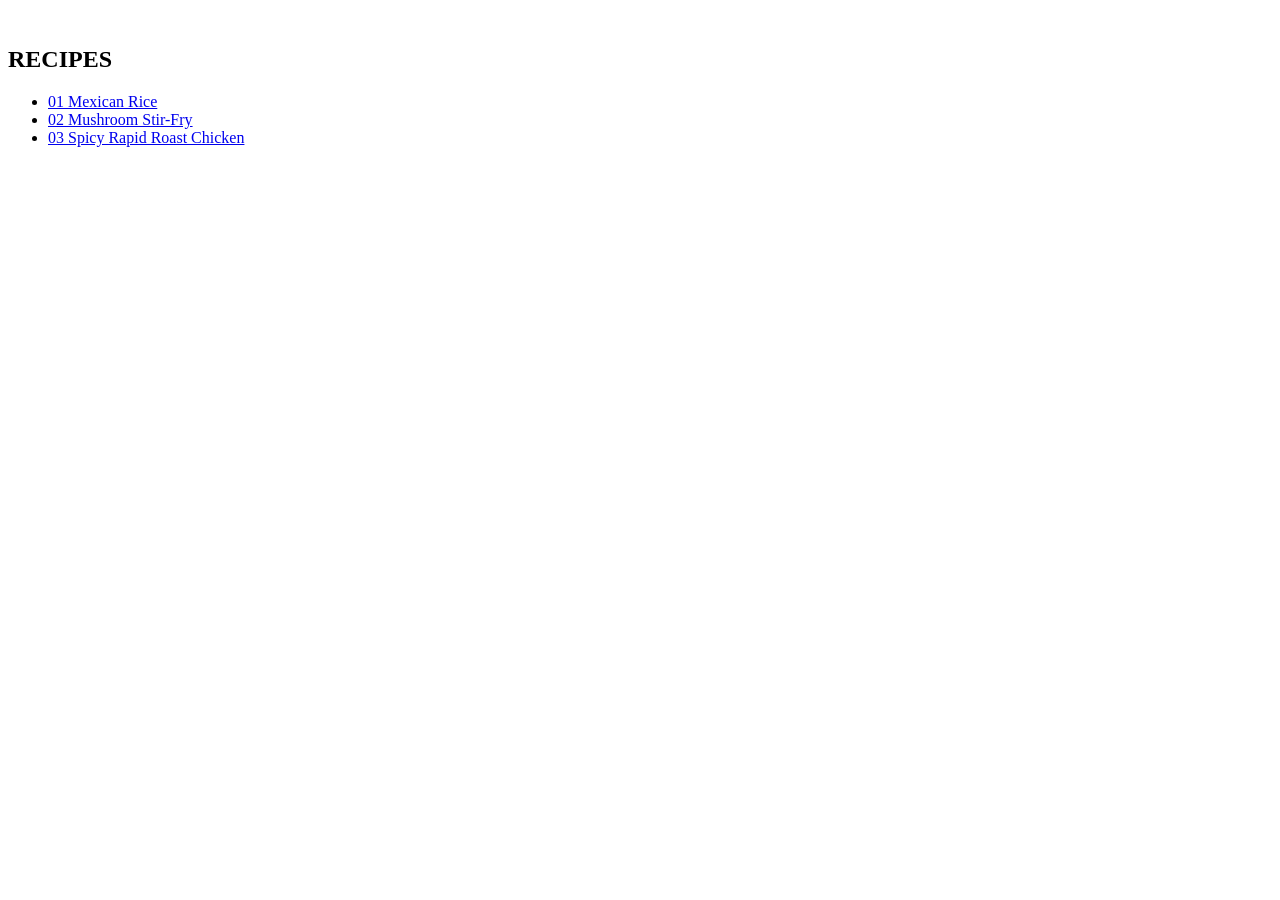
==== index.html @ ad08001e "Restructured the file directory and prepare for submission" ====
<!DOCTYPE html> 
<html lang="'"> 
    <head>
        <meta charset="utf-8">
        <meta> 
        <title>Day 1 Odin Proj</title>
    </head>
    <body>
    
         <br>

         <h2>RECIPES</h2>
         <ul>
            <li><a href="/odin-recipes/recipes/mexican_rice.html">01 Mexican Rice </a></li>
            <li> <a href="/odin-recipes/recipes/mushroom_fry.html">02 Mushroom Stir-Fry</a></li>
            <li><a href="/odin-recipes/recipes/roasted_chicken.html">03 Spicy Rapid Roast Chicken</a></li>
            
         </ul>

        

    </body>
</html>
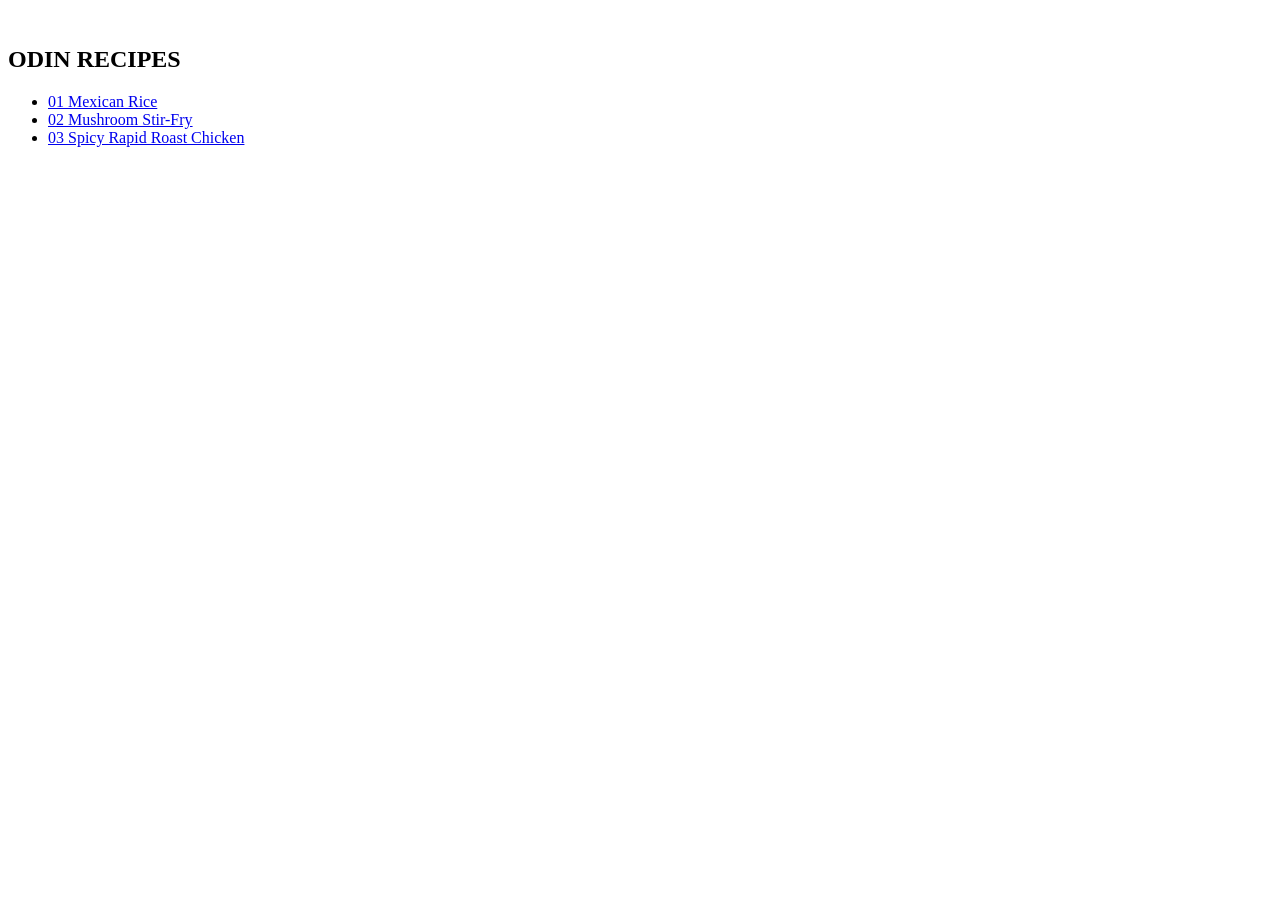
==== commit 7f40fbaf: "Added a meta element and edit each recipe header" ====
--- a/index.html
+++ b/index.html
@@ -1,15 +1,15 @@
 <!DOCTYPE html> 
 <html lang="'"> 
     <head>
-        <meta charset="utf-8">
-        <meta> 
+        <meta charset="UTF-8">
+        <meta name="viewpoint" content="width=device-width, initial-scale=1"> 
         <title>Day 1 Odin Proj</title>
     </head>
     <body>
     
          <br>
 
-         <h2>RECIPES</h2>
+         <h2>ODIN RECIPES</h2>
          <ul>
             <li><a href="/odin-recipes/recipes/mexican_rice.html">01 Mexican Rice </a></li>
             <li> <a href="/odin-recipes/recipes/mushroom_fry.html">02 Mushroom Stir-Fry</a></li>
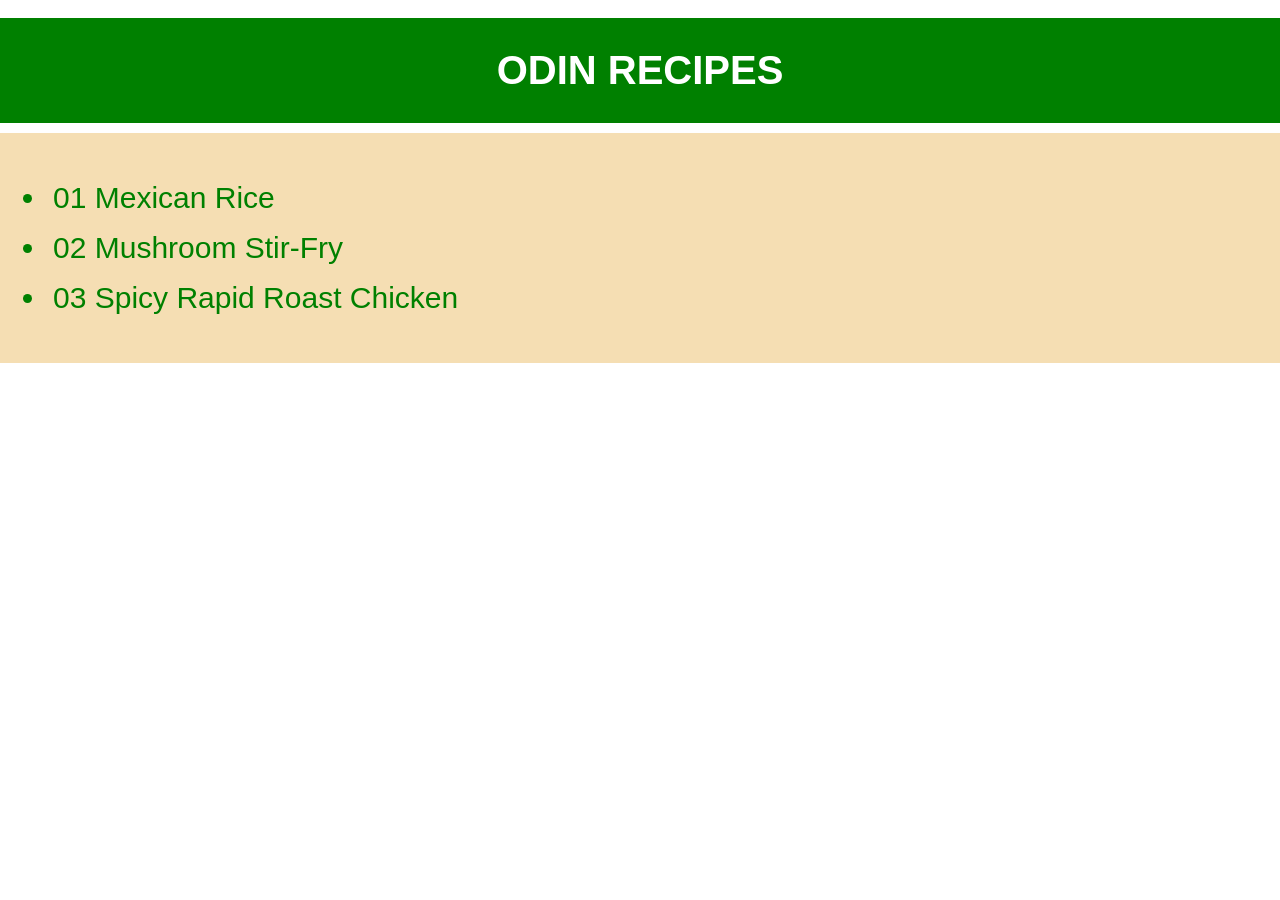
==== commit a977c985: "Applying Css styling to the ODIN RECIPE" ====
--- a/index.html
+++ b/index.html
@@ -3,19 +3,21 @@
     <head>
         <meta charset="UTF-8">
         <meta name="viewpoint" content="width=device-width, initial-scale=1"> 
-        <title>Day 1 Odin Proj</title>
+        <link rel="stylesheet" href="style.css">
+        <title> Day 1 Odin Proj</title>
     </head>
     <body>
     
          <br>
 
-         <h2>ODIN RECIPES</h2>
-         <ul>
-            <li><a href="/odin-recipes/recipes/mexican_rice.html">01 Mexican Rice </a></li>
-            <li> <a href="/odin-recipes/recipes/mushroom_fry.html">02 Mushroom Stir-Fry</a></li>
-            <li><a href="/odin-recipes/recipes/roasted_chicken.html">03 Spicy Rapid Roast Chicken</a></li>
-            
+         <h2 class="title">ODIN RECIPES</h2>
+         <div class="recipes-container">
+        <ul class="recipes">
+            <li><a href="/recipes/mexican_rice.html">01 Mexican Rice </a></li>
+            <li> <a href="/recipes/mushroom_fry.html">02 Mushroom Stir-Fry</a></li>
+            <li><a href="/recipes/roasted_chicken.html">03 Spicy Rapid Roast Chicken</a></li>
          </ul>
+         </div>
 
         
 
--- a/style.css
+++ b/style.css
@@ -0,0 +1,87 @@
+*{
+    box-sizing: border-box;
+    padding: 0;
+    margin: 0;
+    /* max-width: 600px; */
+
+}
+
+.title{
+    padding: 30px;
+    max-width: 300px auto;
+    background-color: green;
+    color: white;
+    font-family: 'Segoe UI', Tahoma, Geneva, Verdana, sans-serif;
+    font-size: 40px;
+    text-align: center;
+}
+
+.recipes-container{
+    background-color: wheat;
+    padding: 2rem;
+    margin: 10px auto;
+    /* background-image: ; */
+}
+ .recipes, a, li {
+color: green;
+text-decoration: none;
+font-size: 30px;
+font-family: 'Segoe UI', Tahoma, Geneva, Verdana, sans-serif;
+margin: 2px auto;
+padding: 5px auto;
+
+
+}
+
+#recipe-title, #recipe-descr {
+    padding: 20px;
+    background: green;
+    color: wheat;
+    max-width: 400px auto;
+    max-height: 200px auto;
+    font-weight: 900;
+    margin: 10px auto;
+}
+
+img{
+    border: 5px solid wheat;
+    margin: 10px;
+    
+}
+
+#recipe-descr{
+background-color: wheat;
+padding: 1rem;
+color: green;
+font-size: 33px;
+
+}
+
+.ingredients-con{
+    padding: 20px;
+    margin: 1rem auto;
+    background-color: wheat;
+    border-radius: 5%;
+}
+
+.steps-con{
+    padding: 20px;
+    margin: 1rem auto;
+    background-color: wheat;
+    border-radius: 5%;
+
+}
+
+.steps-con, h3{
+    text-align: left;
+    color: green;
+    font-size: 30px;
+}
+ul, li, ol{
+    margin: 1rem;
+}
+
+a, #home{
+    text-align: center;
+    margin: 5px;
+}
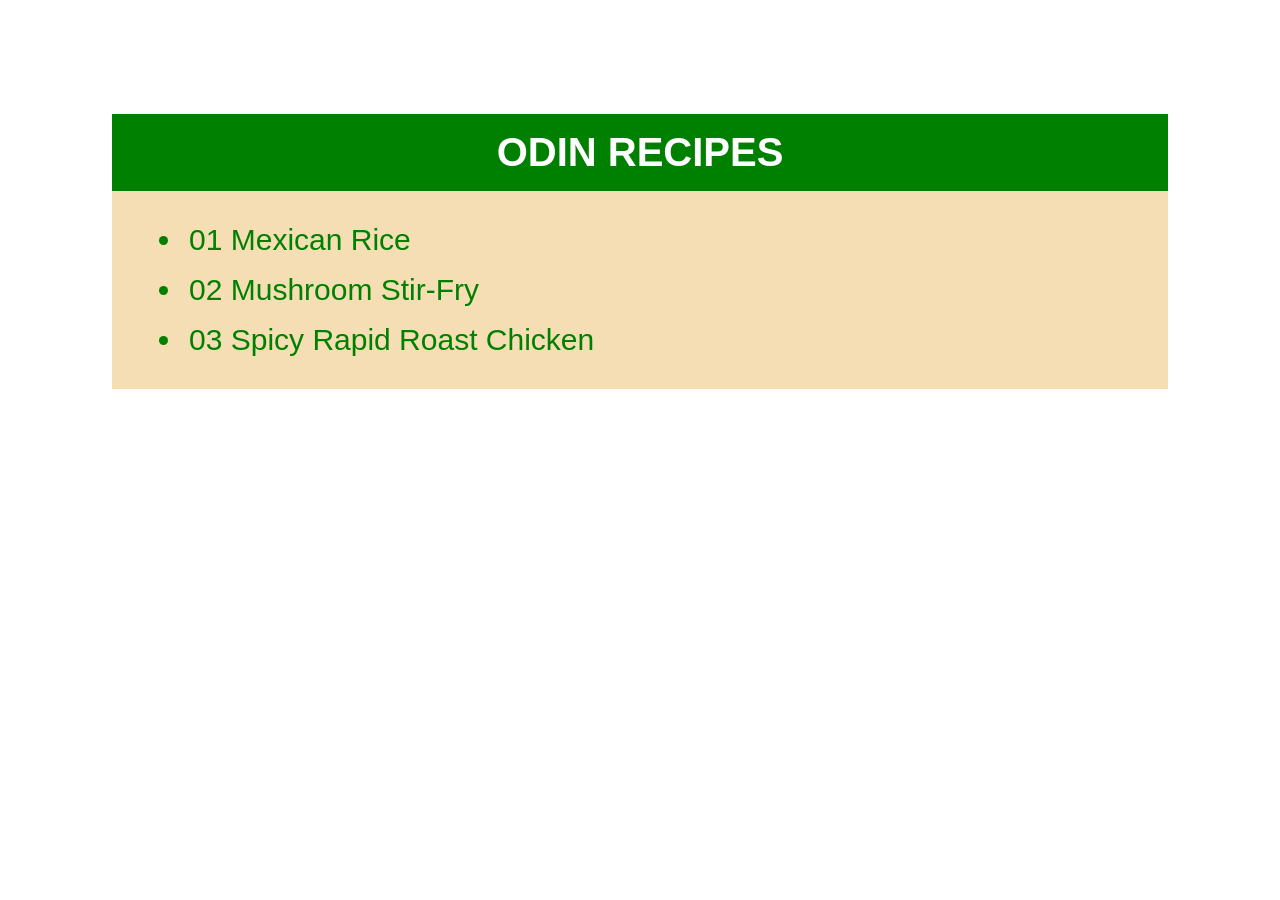
==== commit 7fedd50b: "fix: update file paths for recipes" ====
--- a/index.html
+++ b/index.html
@@ -13,9 +13,9 @@
          <h2 class="title">ODIN RECIPES</h2>
          <div class="recipes-container">
         <ul class="recipes">
-            <li><a href="/recipes/mexican_rice.html">01 Mexican Rice </a></li>
-            <li> <a href="/recipes/mushroom_fry.html">02 Mushroom Stir-Fry</a></li>
-            <li><a href="/recipes/roasted_chicken.html">03 Spicy Rapid Roast Chicken</a></li>
+            <li><a href="recipes/mexican_rice.html">01 Mexican Rice </a></li>
+            <li> <a href="recipes/mushroom_fry.html">02 Mushroom Stir-Fry</a></li>
+            <li><a href="recipes/roasted_chicken.html">03 Spicy Rapid Roast Chicken</a></li>
          </ul>
          </div>
 
--- a/style.css
+++ b/style.css
@@ -1,25 +1,25 @@
-*{
+body{
     box-sizing: border-box;
-    padding: 0;
-    margin: 0;
-    /* max-width: 600px; */
+    padding: 7rem;
+    margin: 0 auto;
+    max-width: 1500px;
 
 }
 
 .title{
-    padding: 30px;
-    max-width: 300px auto;
+    padding: 1rem;
     background-color: green;
     color: white;
     font-family: 'Segoe UI', Tahoma, Geneva, Verdana, sans-serif;
     font-size: 40px;
+    margin: -1rem auto;
     text-align: center;
 }
 
 .recipes-container{
     background-color: wheat;
-    padding: 2rem;
-    margin: 10px auto;
+    padding: 1rem;
+    margin: 1rem auto;
     /* background-image: ; */
 }
  .recipes, a, li {
@@ -27,8 +27,8 @@
 text-decoration: none;
 font-size: 30px;
 font-family: 'Segoe UI', Tahoma, Geneva, Verdana, sans-serif;
-margin: 2px auto;
-padding: 5px auto;
+margin:  auto;
+padding: -1rem;
 
 
 }
@@ -40,35 +40,39 @@
     max-width: 400px auto;
     max-height: 200px auto;
     font-weight: 900;
-    margin: 10px auto;
+    margin: 1rem auto;
 }
 
 img{
-    border: 5px solid wheat;
-    margin: 10px;
+    /* border: 5px solid wheat; */
+    margin: -1rem auto;
+    display: block;
+    border-radius: 50%;
     
 }
 
 #recipe-descr{
-background-color: wheat;
+background-color: green;
 padding: 1rem;
-color: green;
+color: white;
 font-size: 33px;
+margin: 1rem auto;
+/* border-radius: ; */
 
 }
 
 .ingredients-con{
-    padding: 20px;
+    padding: 1rem;
     margin: 1rem auto;
     background-color: wheat;
-    border-radius: 5%;
+    /* border-radius: 3%; */
 }
 
 .steps-con{
     padding: 20px;
     margin: 1rem auto;
     background-color: wheat;
-    border-radius: 5%;
+    /* border-radius: 5%; */
 
 }
 
